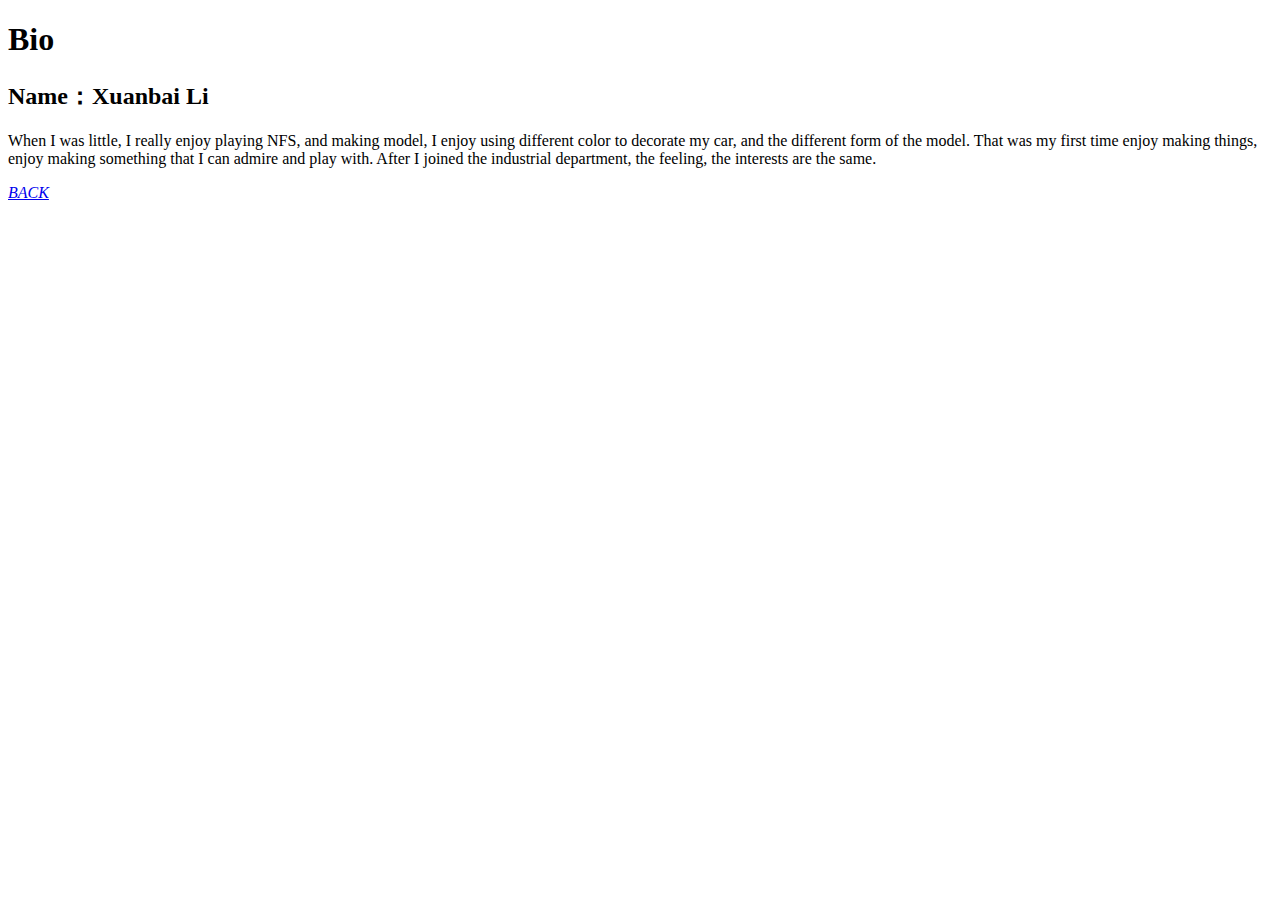
==== bio.html @ 42c5adbb "Add files via upload" ====
<!DOCTYPE html>
<html>
    <head>
        <title>Welcome to my Bio!</title>
        <meta charset="UTF-8">
        <title>Welcome to my Bio!</title>
    </head>
    <body>
        <h1>Bio</h1>
        <h2>Name：Xuanbai Li</h2>


        <p>When I was little, I really enjoy playing NFS, and making model, I enjoy using different color to decorate my car, and the different form of the model. That was my first time enjoy making things, enjoy making something that I can admire and play with. After I joined the industrial department, the feeling, the interests are the same.</p>





        <p class="quotes"><em><a href="./index.html">BACK</a></em> </p>
    </body>

</html>
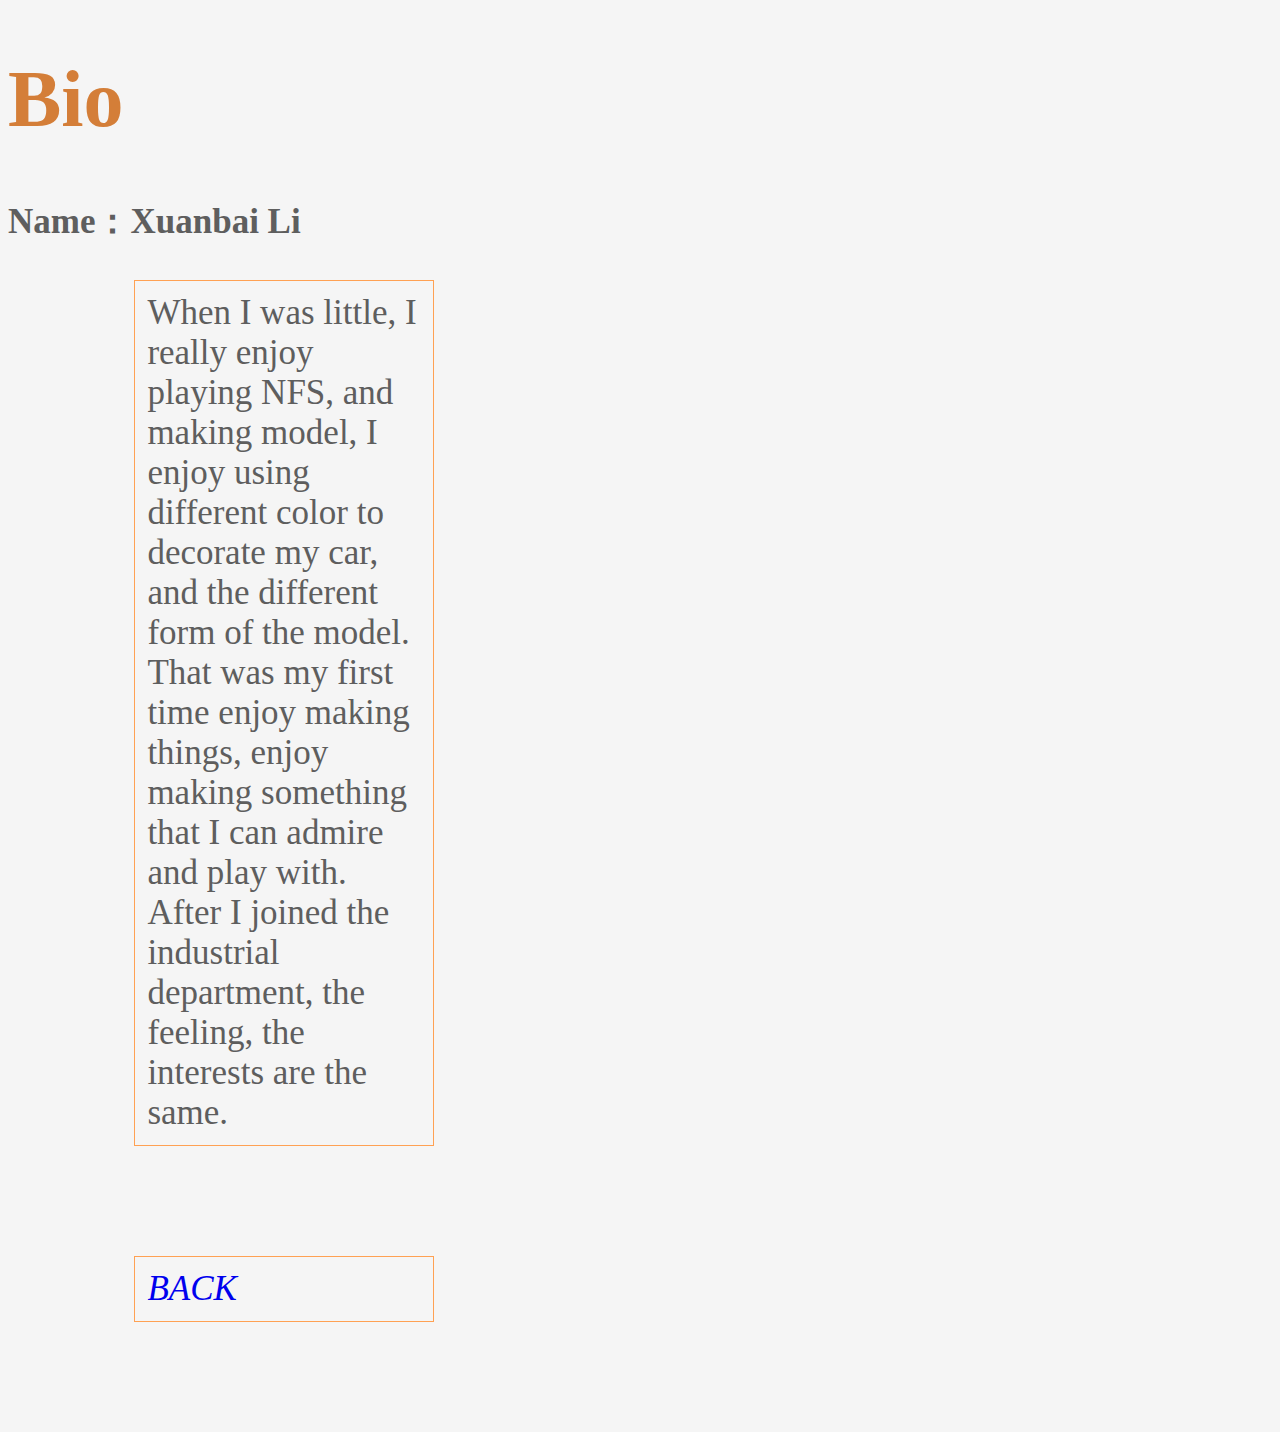
==== commit 9da1824e: "add bio to git" ====
--- a/bio.html
+++ b/bio.html
@@ -1,10 +1,12 @@
 <!DOCTYPE html>
-<html>
-    <head>
-        <title>Welcome to my Bio!</title>
-        <meta charset="UTF-8">
-        <title>Welcome to my Bio!</title>
-    </head>
+<html lang="en">
+<head>
+    <meta charset="UTF-8">
+    <meta name="viewport" content="width=, initial-scale=1.0">
+    <meta http-equiv="X-UA-Compatible" content="ie=edge">
+    <title>Xuanbai Li</title>
+    <link rel="stylesheet" href="assets/css/style for bio.css">
+</head>
     <body>
         <h1>Bio</h1>
         <h2>Name：Xuanbai Li</h2>
--- a/assets/css/style for bio.css
+++ b/assets/css/style for bio.css
@@ -0,0 +1,57 @@
+* {
+    box-sizing: border-box;
+}
+
+body {
+    background-color: #F5F5F5;
+    color: #FFFFFF;
+}
+
+h1 {
+    color: rgb(212, 126, 56);
+    font-family: oswald;
+    font-size: 80px;
+    text-decoration-line: 1
+}
+
+h2 {
+    color: rgb(94, 94, 94);
+    font-family: abolition;
+    font-size: 35px;
+    text-decoration-line: 1
+}
+
+a {
+    text-decoration: none;
+}
+
+    p {
+    color: rgb(94, 94, 94);
+    font-family: abolition;
+    font-size: 35px;
+    text-decoration-line: 1;
+    border: 1px solid #FFA153;
+    padding: 12px;
+    margin-bottom: 110px;
+    margin-left: 10%;
+    width: 300px;
+    margin-right: 200px;
+    display:
+
+
+quotes {
+    background-color: #555353;
+    color: #383838;
+    font-family: Arial;
+    border: 1px solid #FFA153;
+    padding: 12px;
+    margin-bottom: 110px;
+    margin-left: 10%;
+    width: 300px;
+    margin-right: 200px;
+    display:
+}
+
+.quotes a {
+    color: #FFA153;
+}
